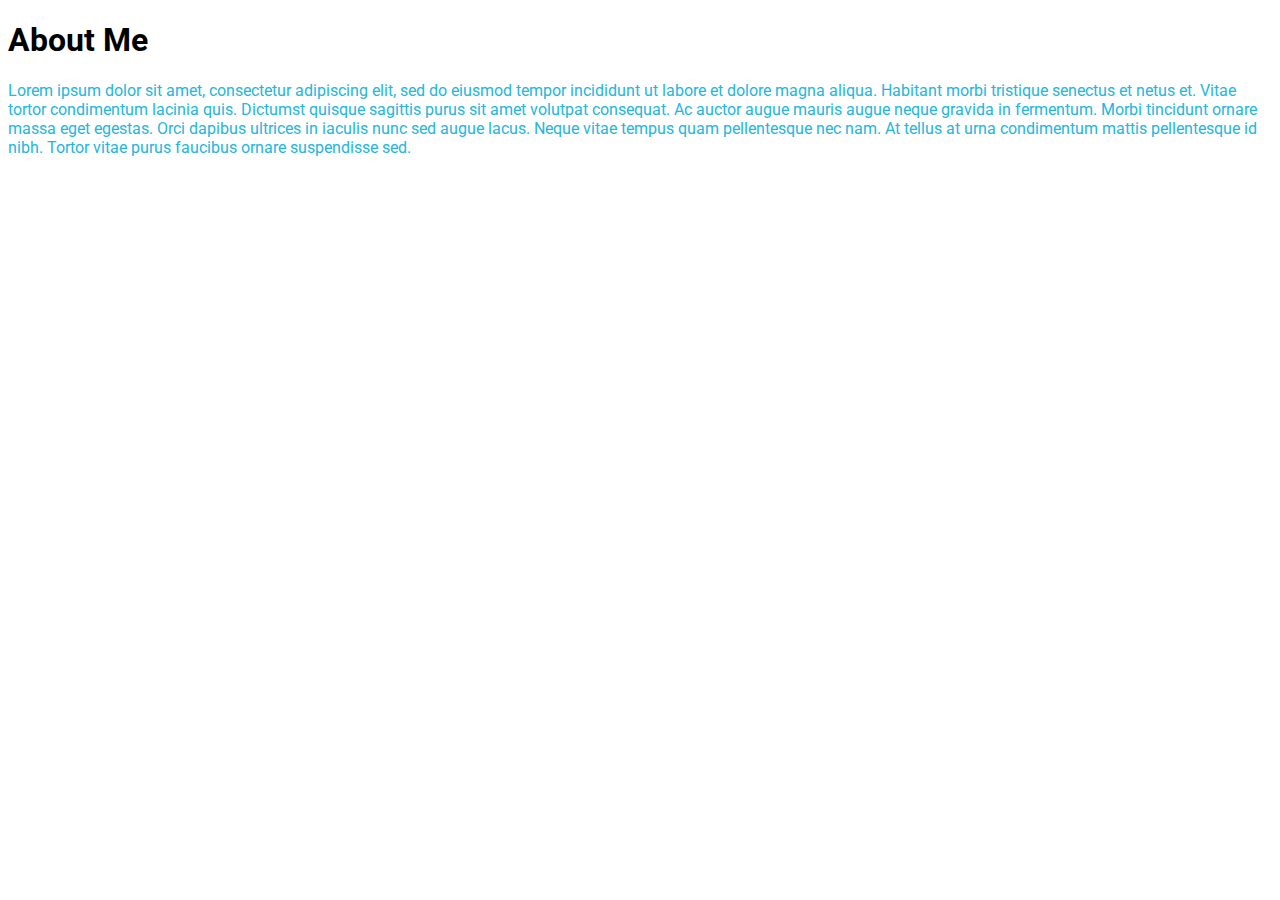
==== misc/about.html @ 61fc56fa "First commit" ====
<!DOCTYPE html>
<html lang="en">
    <head>
        <meta charset="utf-8">
        <title>Favourite Sports</title>
        <link href="../css/stylesheet.css" rel="stylesheet">
        <link href="https://fonts.googleapis.com/css2?family=Roboto&display=swap" rel="stylesheet">
    </head>
    <body>
        <h1>About Me</h1>
        <p>Lorem ipsum dolor sit amet, consectetur adipiscing elit, sed do eiusmod tempor incididunt ut labore et dolore magna aliqua. Habitant morbi tristique senectus et netus et. Vitae tortor condimentum lacinia quis. Dictumst quisque sagittis purus sit amet volutpat consequat. Ac auctor augue mauris augue neque gravida in fermentum. Morbi tincidunt ornare massa eget egestas. Orci dapibus ultrices in iaculis nunc sed augue lacus. Neque vitae tempus quam pellentesque nec nam. At tellus at urna condimentum mattis pellentesque id nibh. Tortor vitae purus faucibus ornare suspendisse sed.</p>
    </body>

</html>
---- css/stylesheet.css ----
body {
    font-family: 'Roboto', sans-serif;
}

p {
    color:rgb(34,183,221)
}
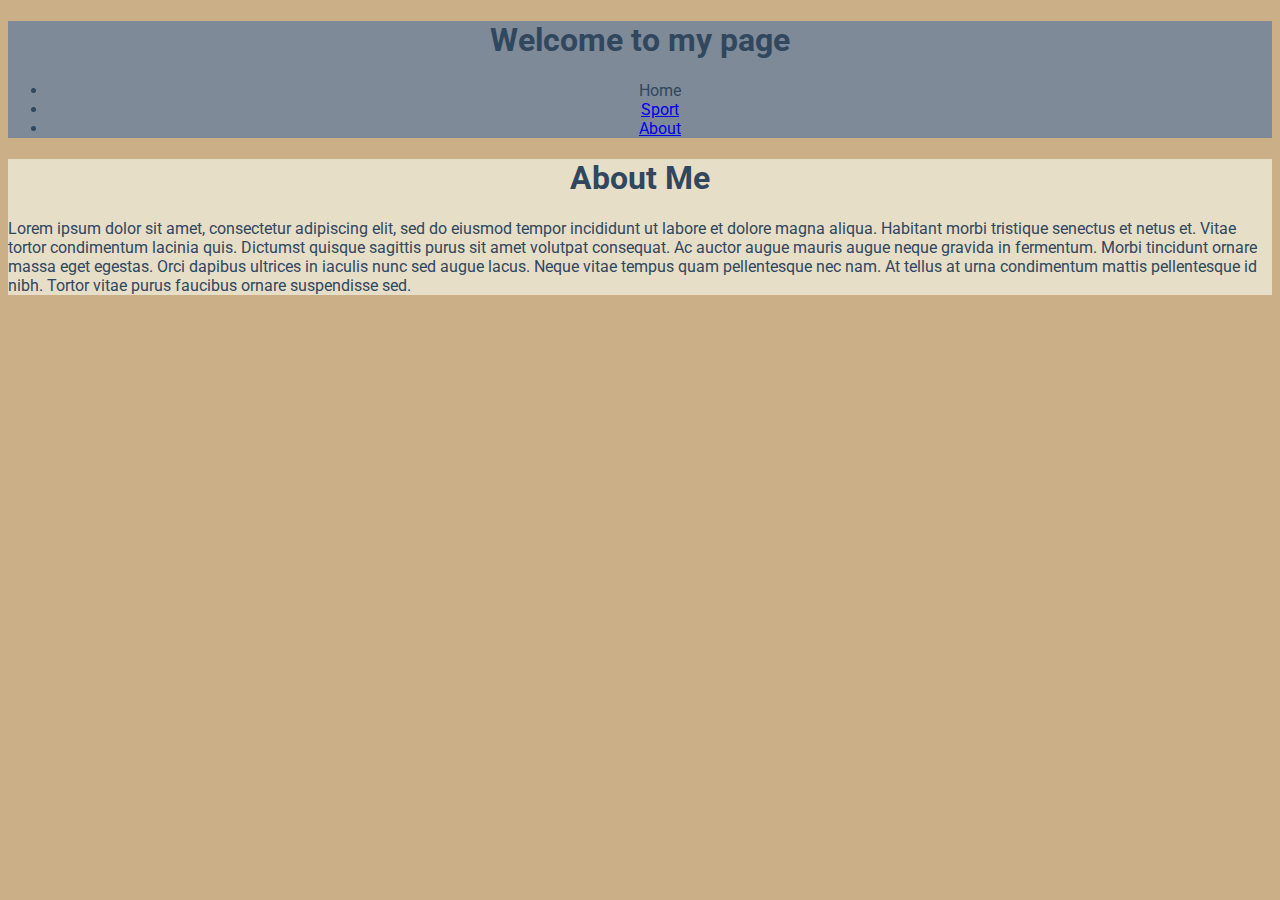
==== commit 12c63e1b: "Final commit" ====
--- a/misc/about.html
+++ b/misc/about.html
@@ -7,8 +7,25 @@
         <link href="https://fonts.googleapis.com/css2?family=Roboto&display=swap" rel="stylesheet">
     </head>
     <body>
+        <header>
+        <h1>Welcome to my page</h1>
+        <ul>
+            <li>Home</li>
+            <li class="nav"><a href="../index.html">Sport</a></li>
+            <li class="nav"><a  href="../index.html">About</a></li>
+        </ul>
+        </header>
+        <main>
         <h1>About Me</h1>
-        <p>Lorem ipsum dolor sit amet, consectetur adipiscing elit, sed do eiusmod tempor incididunt ut labore et dolore magna aliqua. Habitant morbi tristique senectus et netus et. Vitae tortor condimentum lacinia quis. Dictumst quisque sagittis purus sit amet volutpat consequat. Ac auctor augue mauris augue neque gravida in fermentum. Morbi tincidunt ornare massa eget egestas. Orci dapibus ultrices in iaculis nunc sed augue lacus. Neque vitae tempus quam pellentesque nec nam. At tellus at urna condimentum mattis pellentesque id nibh. Tortor vitae purus faucibus ornare suspendisse sed.</p>
+        <p>Lorem ipsum dolor sit amet, consectetur adipiscing elit, sed do 
+            eiusmod tempor incididunt ut labore et dolore magna aliqua. Habitant
+             morbi tristique senectus et netus et. Vitae tortor condimentum lacinia quis.
+              Dictumst quisque sagittis purus sit amet volutpat consequat. 
+              Ac auctor augue mauris augue neque gravida in fermentum. Morbi tincidunt 
+              ornare massa eget egestas. Orci dapibus ultrices in iaculis nunc sed augue lacus. 
+              Neque vitae tempus quam pellentesque nec nam. At tellus at urna condimentum mattis
+               pellentesque id nibh. Tortor vitae purus faucibus ornare suspendisse sed.
+        </main>
     </body>
 
 </html>--- a/css/stylesheet.css
+++ b/css/stylesheet.css
@@ -1,7 +1,42 @@
 body {
     font-family: 'Roboto', sans-serif;
+    color: #30475e;
+    background-color: #cbaf87;
+    
+}
+header {
+    text-align: center;
+    background-color: #7e8a97;
+    width: 100%;
+    position:sticky;
+    z-index: 100;
+    width: 100;
+    top:0;
+}
+h1 {
+    text-align: center;
+}
+h2 {
+    text-align: center;
+}
+    
+.nav:link {
+    color: rosybrown;
+}
+.nav:visited {
+    color: silver
 }
 
-p {
-    color:rgb(34,183,221)
-}+.sports {
+    color:teal
+}
+img {
+    float: left;
+    margin-right: 10px;
+}
+.clear {
+    clear: both;
+}
+main {
+    background-color: #e7dec8;   
+}
